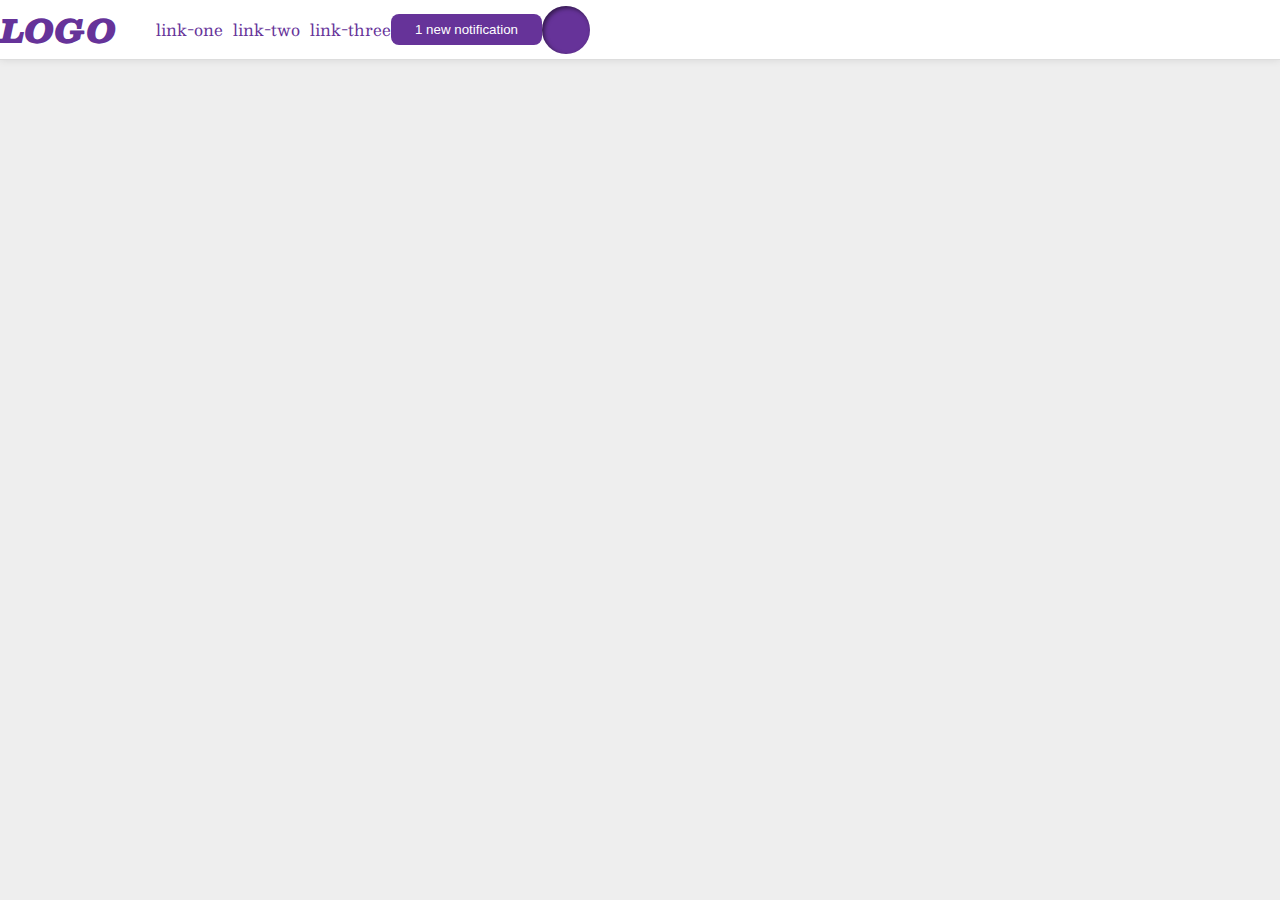
==== foundations/flex/03-flex-header-2/index.html @ 7db1326e "First progress on Flexbox exercises" ====
<!DOCTYPE html>
<html lang="en">
  <head>
    <meta charset="UTF-8">
    <meta http-equiv="X-UA-Compatible" content="IE=edge">
    <meta name="viewport" content="width=device-width, initial-scale=1.0">
    <title>Flex Header 2</title>
    <link rel="stylesheet" href="style.css">

  </head>
  <body>
    <div class="header">
      <div class="logo">
        LOGO
      </div>
      
      <ul class="links">
        <li><a href="https://google.com">link-one</a></li>
        <li><a href="https://google.com">link-two</a></li>
        <li><a href="https://google.com">link-three</a></li>
      </ul>

      <button class="notifications">
        1 new notification
      </button>
      <div class="profile-image"></div>
    </div>
  </body>
</html>
---- foundations/flex/03-flex-header-2/style.css ----
/* this is some magical font-importing.  
you'll learn about it later. */
@import url('https://fonts.googleapis.com/css2?family=Besley:ital,wght@0,400;1,900&display=swap');

body {
  margin: 0;
  background: #eee;
  font-family: Besley, serif;
}

.header {
  display: flex;
  align-items: center;
  background: white;
  border-bottom: 1px solid #ddd;
  box-shadow: 0 0 8px rgba(0,0,0,.1);
}

.profile-image {
  background: rebeccapurple;
  box-shadow: inset 2px 2px 4px rgba(0,0,0,.5);
  border-radius: 50%;
  width: 48px;
  height: 48px;
}

.logo {
  color: rebeccapurple;
  font-size: 32px;
  font-weight: 900;
  font-style: italic;
}

button {
  border: none;
  border-radius: 8px;
  background: rebeccapurple;
  color: white;
  padding: 8px 24px;
}

a {
  /* this removes the line under our links */
  text-decoration: none;
  color: rebeccapurple;
}

ul {
  display: flex;
  gap: 10px;
  list-style-type: none;
}
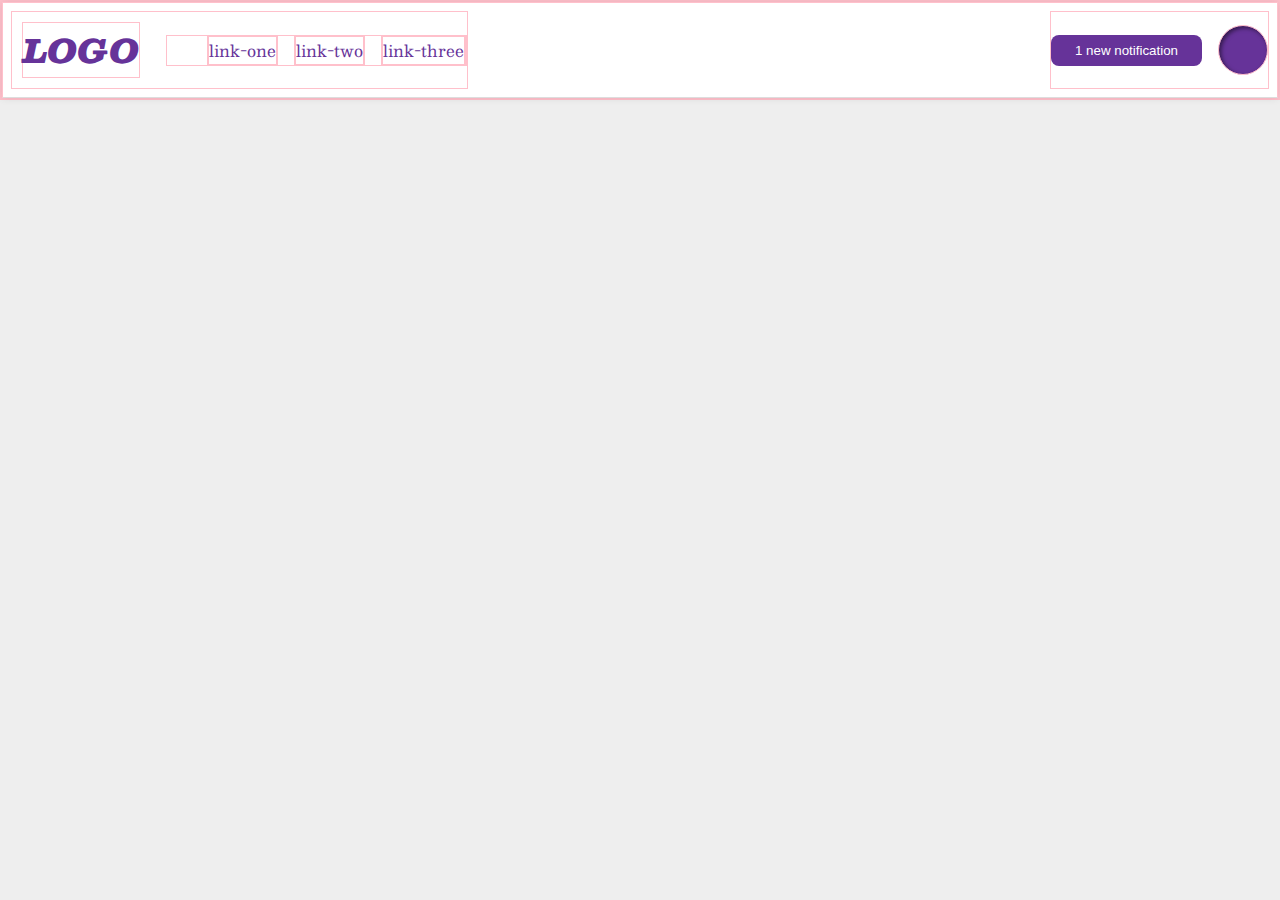
==== commit 9afb687c: "Commiting header tasks" ====
--- a/foundations/flex/03-flex-header-2/index.html
+++ b/foundations/flex/03-flex-header-2/index.html
@@ -10,6 +10,7 @@
   </head>
   <body>
     <div class="header">
+      <div class="left">
       <div class="logo">
         LOGO
       </div>
@@ -20,10 +21,13 @@
         <li><a href="https://google.com">link-three</a></li>
       </ul>
 
-      <button class="notifications">
+      </div>
+      <div class="right">
+      <button>
         1 new notification
       </button>
       <div class="profile-image"></div>
     </div>
+    </div>
   </body>
 </html>--- a/foundations/flex/03-flex-header-2/style.css
+++ b/foundations/flex/03-flex-header-2/style.css
@@ -1,6 +1,10 @@
 /* this is some magical font-importing.  
 you'll learn about it later. */
 @import url('https://fonts.googleapis.com/css2?family=Besley:ital,wght@0,400;1,900&display=swap');
+
+* {
+  border: 1px solid pink;
+}
 
 body {
   margin: 0;
@@ -8,9 +12,10 @@
   font-family: Besley, serif;
 }
 
-.header {
+ .header {
   display: flex;
-  align-items: center;
+  justify-content: space-between;
+  padding: 8px;
   background: white;
   border-bottom: 1px solid #ddd;
   box-shadow: 0 0 8px rgba(0,0,0,.1);
@@ -25,6 +30,7 @@
 }
 
 .logo {
+  margin: 10px;
   color: rebeccapurple;
   font-size: 32px;
   font-weight: 900;
@@ -40,13 +46,20 @@
 }
 
 a {
-  /* this removes the line under our links */
   text-decoration: none;
   color: rebeccapurple;
 }
 
 ul {
+  /* this only fixes links issue */
   display: flex;
-  gap: 10px;
+  gap: 16px;
   list-style-type: none;
 }
+
+.left, .right {
+  /* Without this things float off the center, buttons sit on the right side. */
+  display: flex;
+  align-items: center;
+  gap: 16px;
+} 